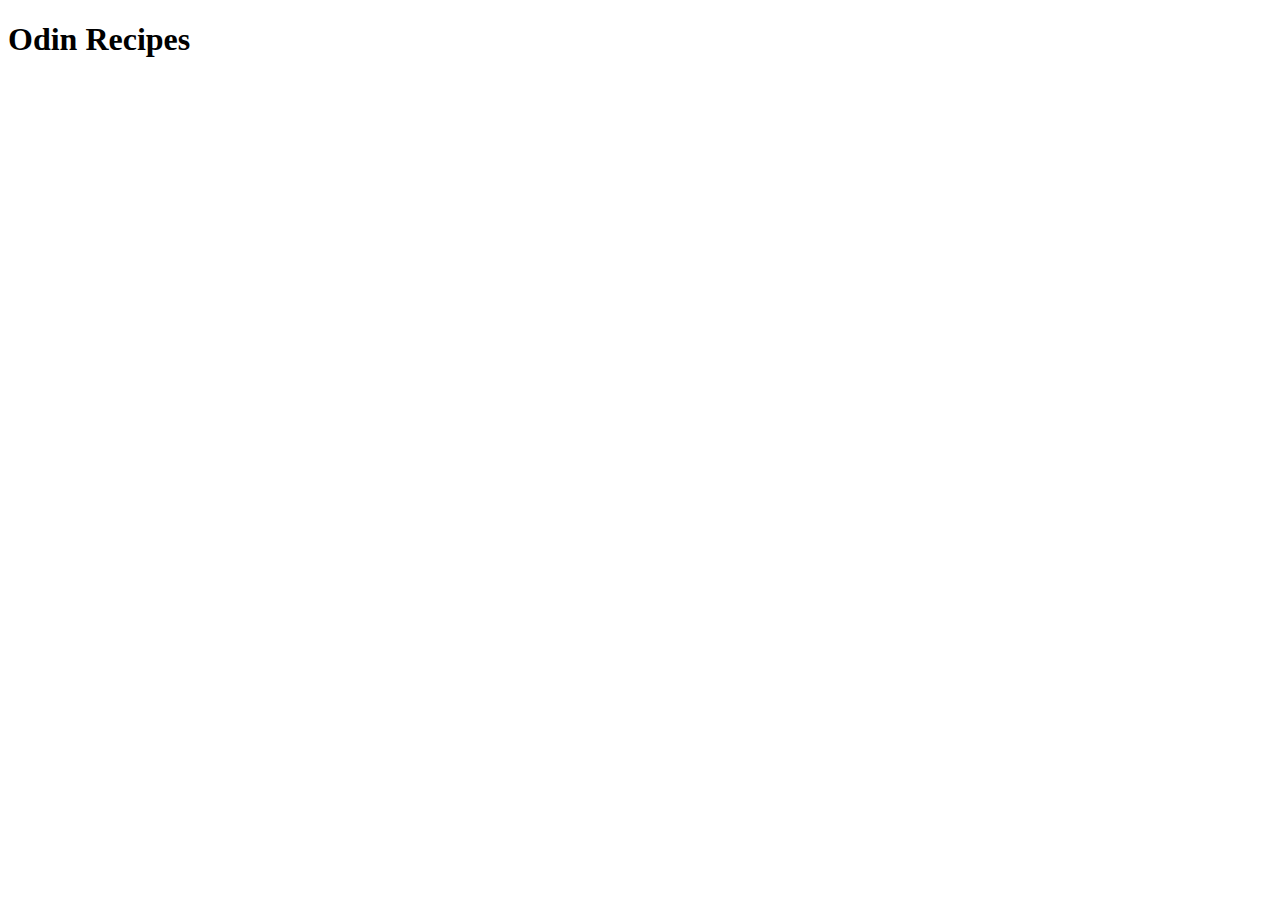
==== index.html @ b24f69ec "making h1" ====
<!DOCTYPE html>
<html lang="en">
<head>
    <meta charset="UTF-8">
    <meta name="viewport" content="width=device-width, initial-scale=1.0">
    <title>Document</title>
</head>
<body>
    <h1>Odin Recipes</h1>
</body>
</html>
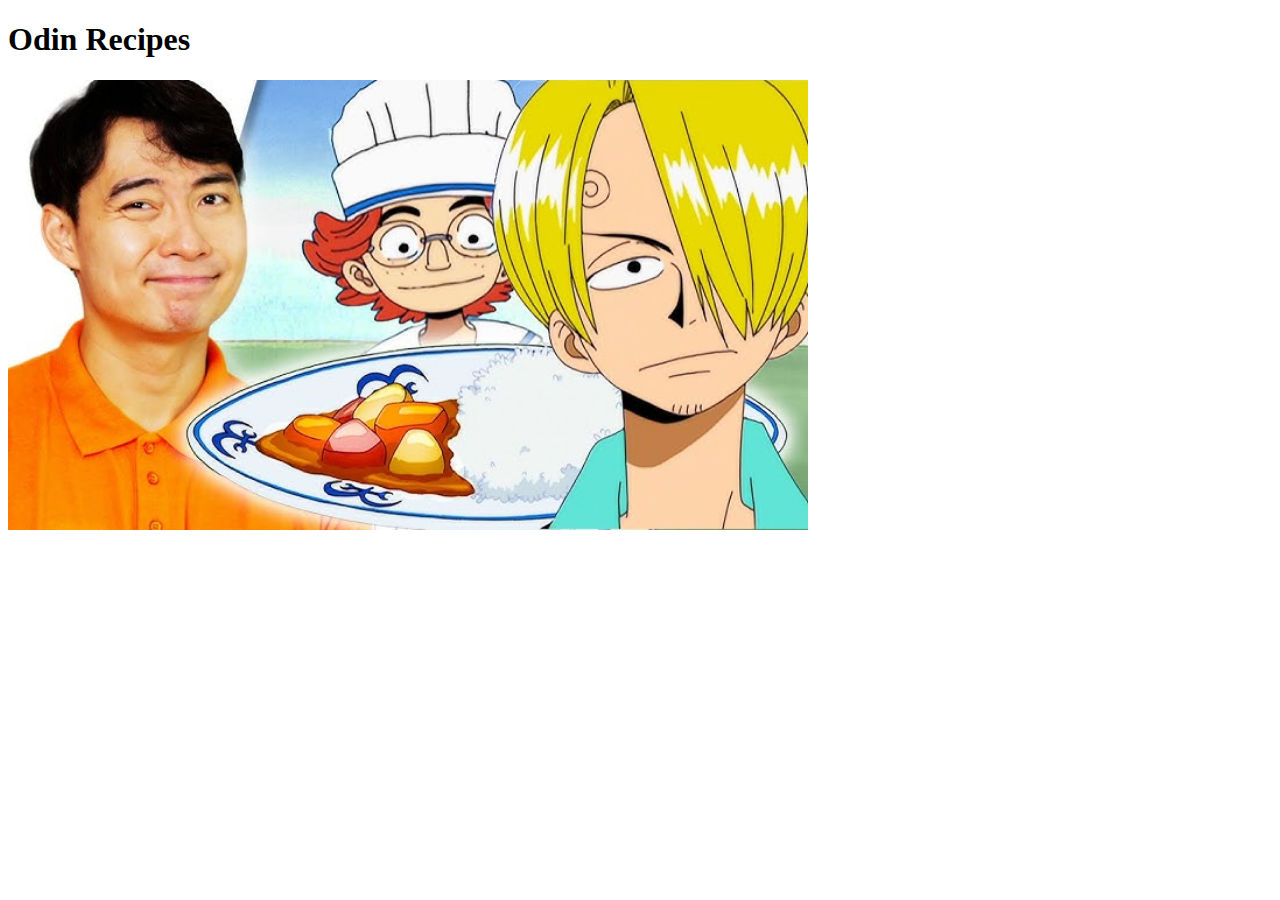
==== commit 149bd756: "making cover and add image for cover" ====
--- a/index.html
+++ b/index.html
@@ -4,8 +4,13 @@
     <meta charset="UTF-8">
     <meta name="viewport" content="width=device-width, initial-scale=1.0">
     <title>Document</title>
+    <link rel="stylesheet" href="style.css">
 </head>
 <body>
-    <h1>Odin Recipes</h1>
+    <div class="Cover">
+        <h1>Odin Recipes</h1>
+        <img src="./Image.jpg" alt="Cover Image">
+        
+    </div>
 </body>
 </html>--- a/style.css
+++ b/style.css
@@ -0,0 +1,4 @@
+img {
+    height: 450px;
+}
+
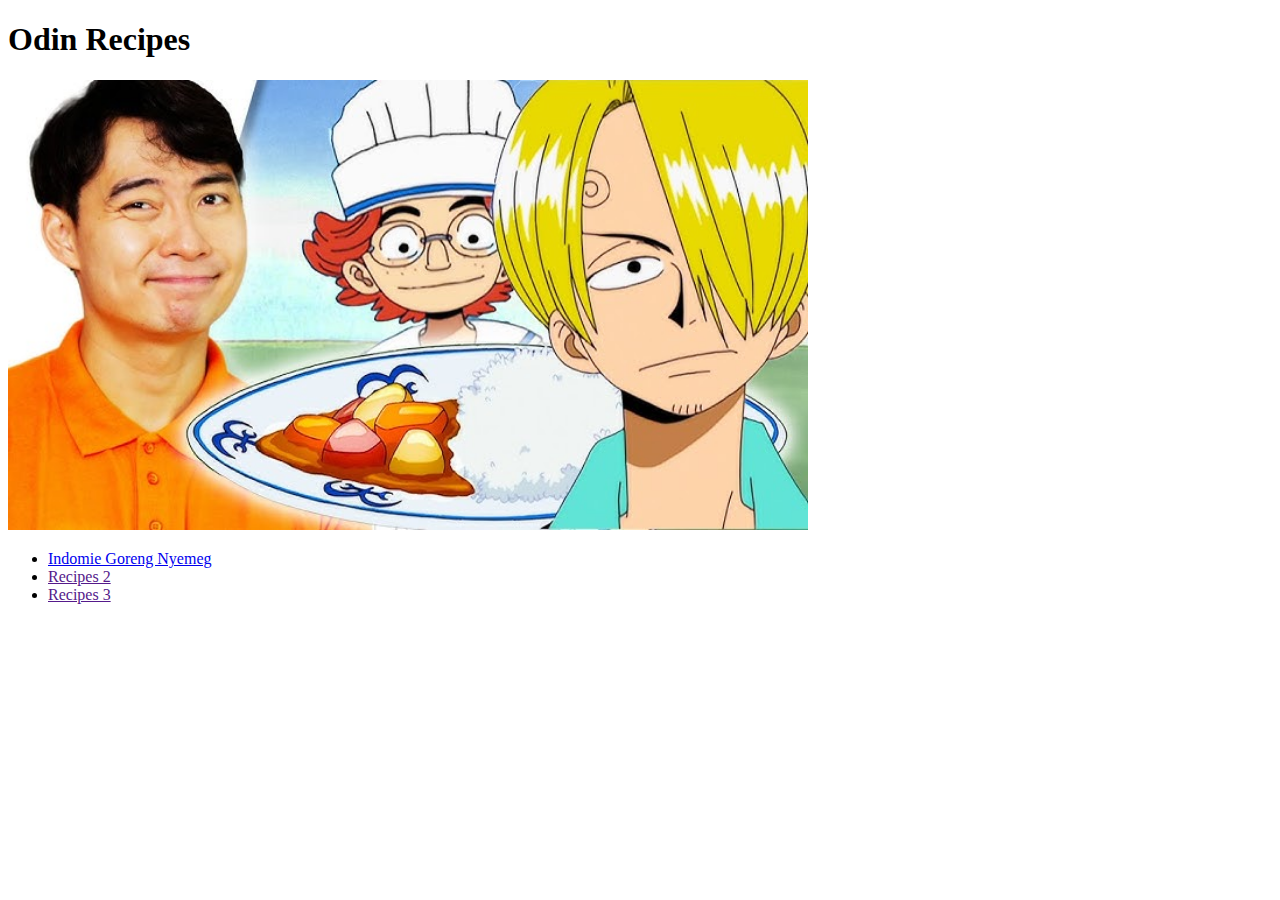
==== commit 86405707: "making recipes 1 html file and add images" ====
--- a/index.html
+++ b/index.html
@@ -3,14 +3,20 @@
 <head>
     <meta charset="UTF-8">
     <meta name="viewport" content="width=device-width, initial-scale=1.0">
-    <title>Document</title>
+    <title>Odin Recipes</title>
     <link rel="stylesheet" href="style.css">
 </head>
 <body>
     <div class="Cover">
         <h1>Odin Recipes</h1>
-        <img src="./Image.jpg" alt="Cover Image">
-        
+        <img src="./Images/Cover.jpg" alt="Cover Image">
+    </div>
+
+    <div class="Recipes">
+        <ul>
+            <li><a href="./recipes/recipes1.html">Indomie Goreng Nyemeg</a></li>
+            <li><a href="">Recipes 2</a></li>
+            <li><a href="">Recipes 3</a></li>
     </div>
 </body>
 </html>--- a/style.css
+++ b/style.css
@@ -2,3 +2,6 @@
     height: 450px;
 }
 
+#indomie {
+    height: 450px;
+}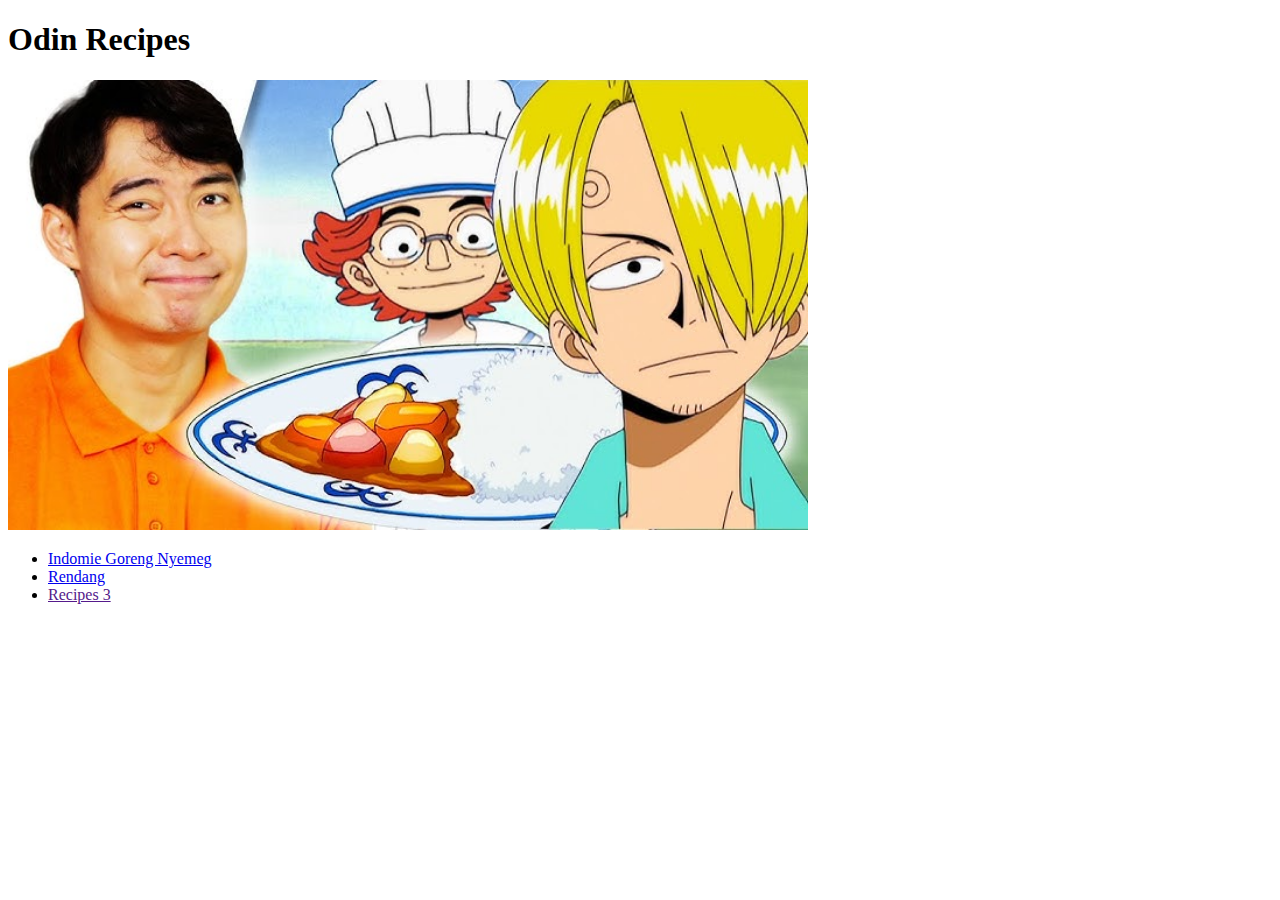
==== commit 2b4f4274: "making rendang for the recipes2. added ingredients and the steps" ====
--- a/index.html
+++ b/index.html
@@ -15,8 +15,9 @@
     <div class="Recipes">
         <ul>
             <li><a href="./recipes/recipes1.html">Indomie Goreng Nyemeg</a></li>
-            <li><a href="">Recipes 2</a></li>
+            <li><a href="./recipes/recipes2.html">Rendang</a></li>
             <li><a href="">Recipes 3</a></li>
+        </ul>
     </div>
 </body>
 </html>--- a/style.css
+++ b/style.css
@@ -4,4 +4,8 @@
 
 #indomie {
     height: 450px;
+}
+
+#rendang {
+    height: 450px;
 }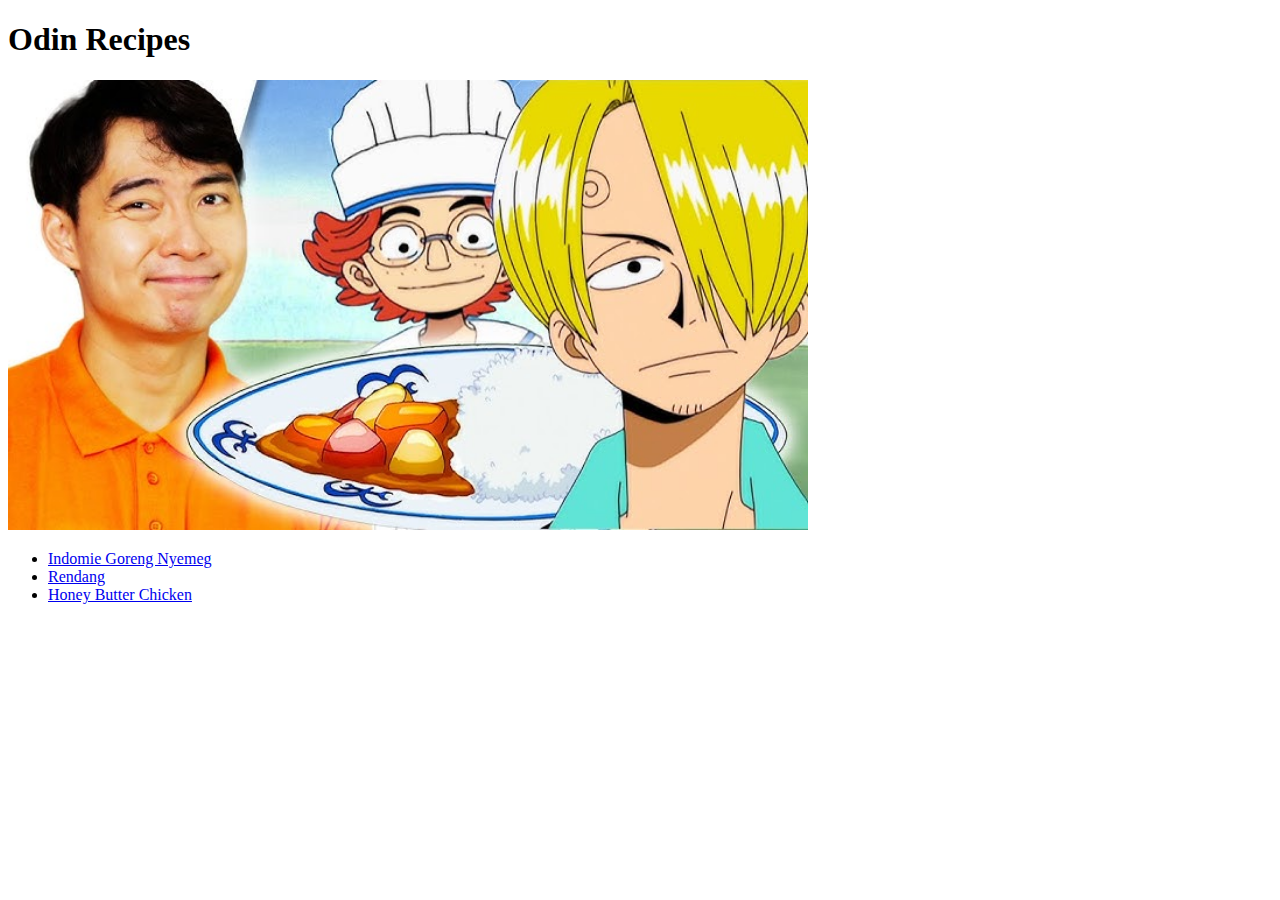
==== commit b4a9f89f: "make recipes3 Honey Butter Chicken, added the ingredients and the steps" ====
--- a/index.html
+++ b/index.html
@@ -16,7 +16,7 @@
         <ul>
             <li><a href="./recipes/recipes1.html">Indomie Goreng Nyemeg</a></li>
             <li><a href="./recipes/recipes2.html">Rendang</a></li>
-            <li><a href="">Recipes 3</a></li>
+            <li><a href="/recipes/recipes3.html">Honey Butter Chicken</a></li>
         </ul>
     </div>
 </body>
--- a/style.css
+++ b/style.css
@@ -8,4 +8,8 @@
 
 #rendang {
     height: 450px;
+}
+
+#chicken {
+    height: 450px;
 }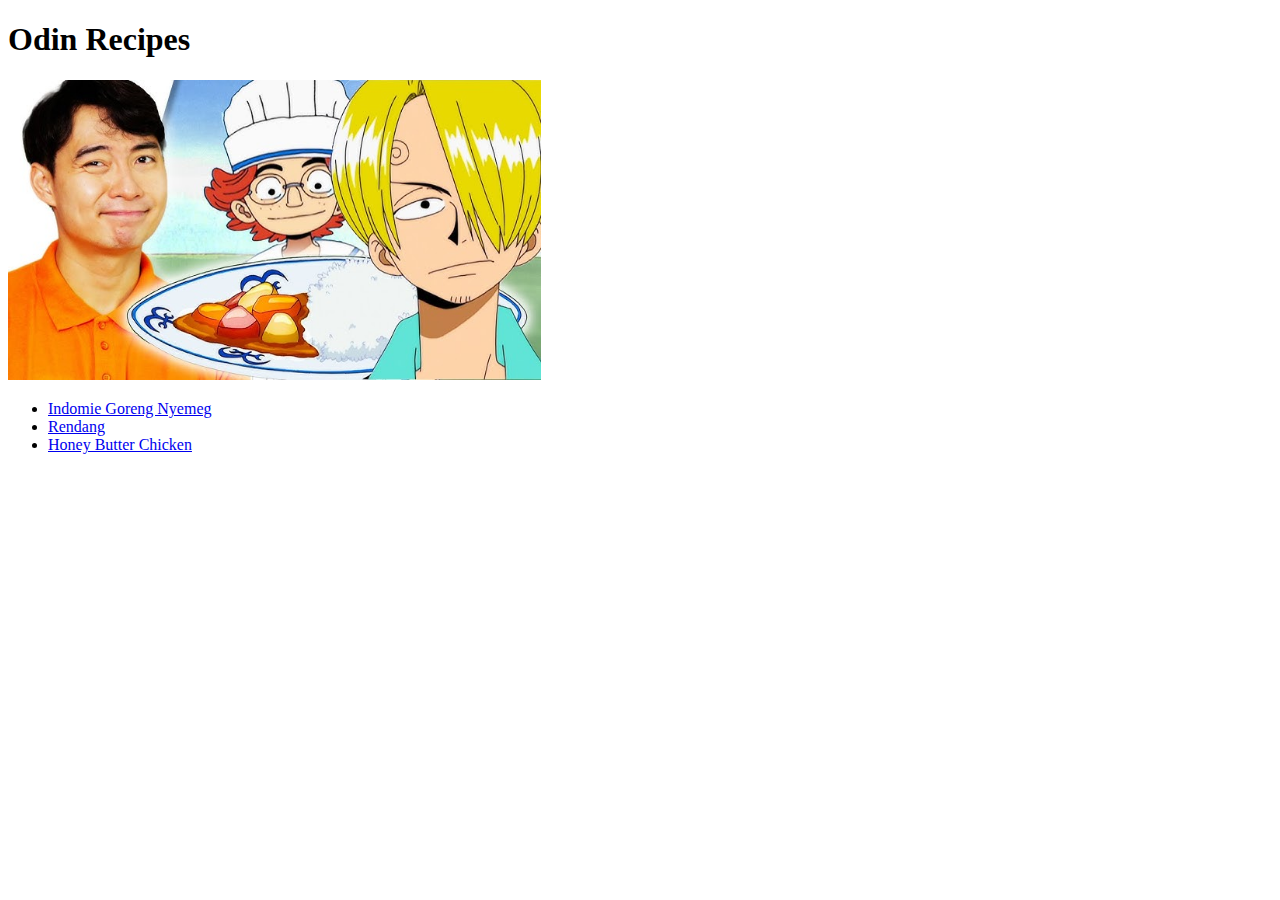
==== commit 874e4f97: "change all the images height in css" ====
--- a/index.html
+++ b/index.html
@@ -9,14 +9,14 @@
 <body>
     <div class="Cover">
         <h1>Odin Recipes</h1>
-        <img src="./Images/Cover.jpg" alt="Cover Image">
+        <img id="image" src="./Images/Cover.jpg" alt="Cover Image">
     </div>
 
     <div class="Recipes">
         <ul>
             <li><a href="./recipes/recipes1.html">Indomie Goreng Nyemeg</a></li>
             <li><a href="./recipes/recipes2.html">Rendang</a></li>
-            <li><a href="/recipes/recipes3.html">Honey Butter Chicken</a></li>
+            <li><a href="./recipes/recipes3.html">Honey Butter Chicken</a></li>
         </ul>
     </div>
 </body>
--- a/style.css
+++ b/style.css
@@ -1,15 +1,3 @@
-img {
-    height: 450px;
-}
-
-#indomie {
-    height: 450px;
-}
-
-#rendang {
-    height: 450px;
-}
-
-#chicken {
-    height: 450px;
+#image {
+    height: 300px;
 }